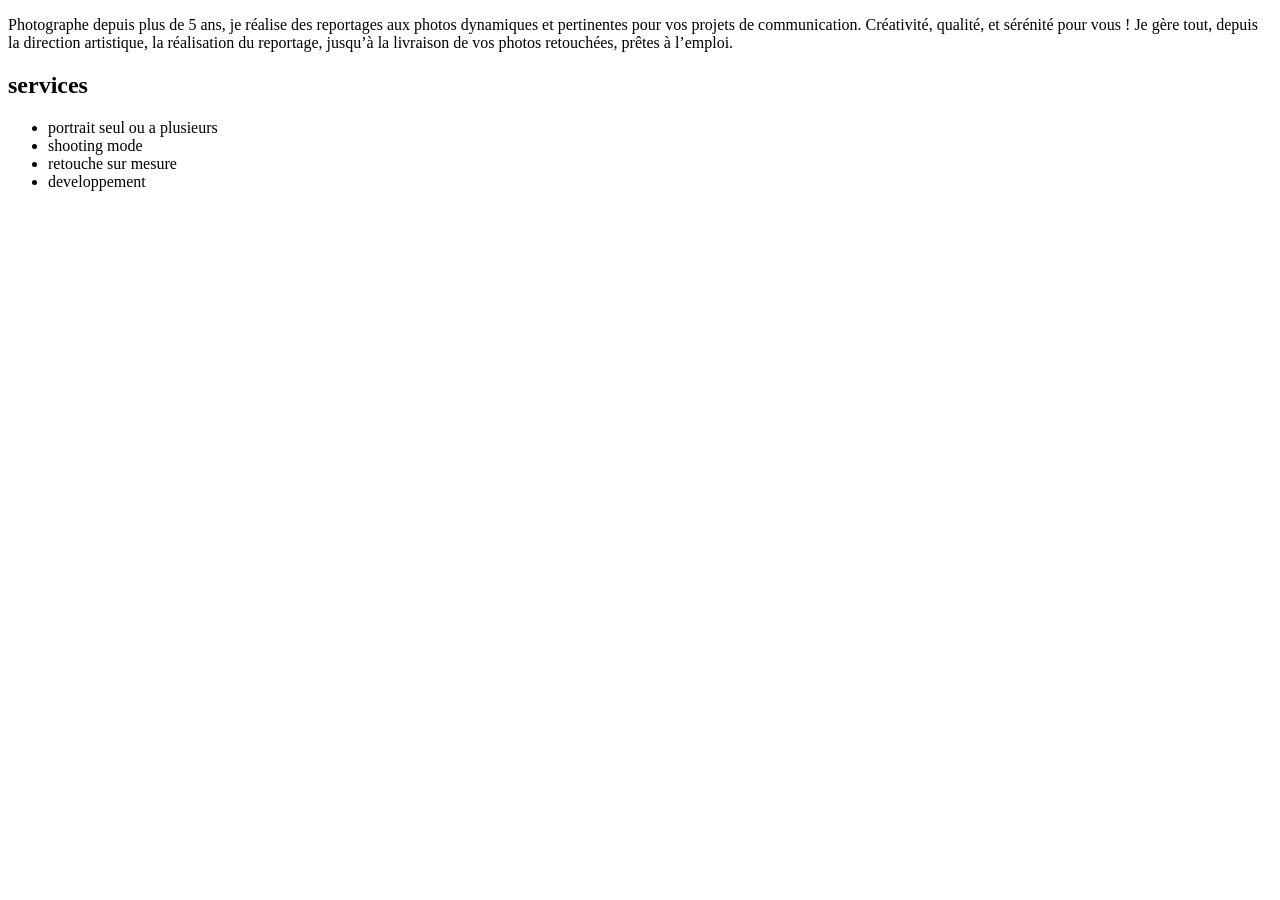
==== a-propos.html @ f68873f7 "creation titre" ====
<!doctype html>
 <html lang="de">

     <head>
        <meta charset="utf-8">
        <title>a propos de bacar said</title>
    </head> 
    <body>
        <p>Photographe depuis plus de 5 ans, je réalise des
reportages aux photos dynamiques et pertinentes pour vos projets de communication.
Créativité, qualité, et sérénité pour vous ! Je gère tout, depuis la direction artistique, la
réalisation du reportage, jusqu’à la livraison de vos photos retouchées, prêtes à
l’emploi.</p>
        <h2> services </h2>

        

         
        <ul>
          <li>portrait seul ou a plusieurs</li>
          <li>shooting mode</li>
         <li> retouche sur mesure </li>
         <li> developpement </li>

        </ul>
        
    
    
          
    </body>
 </html>
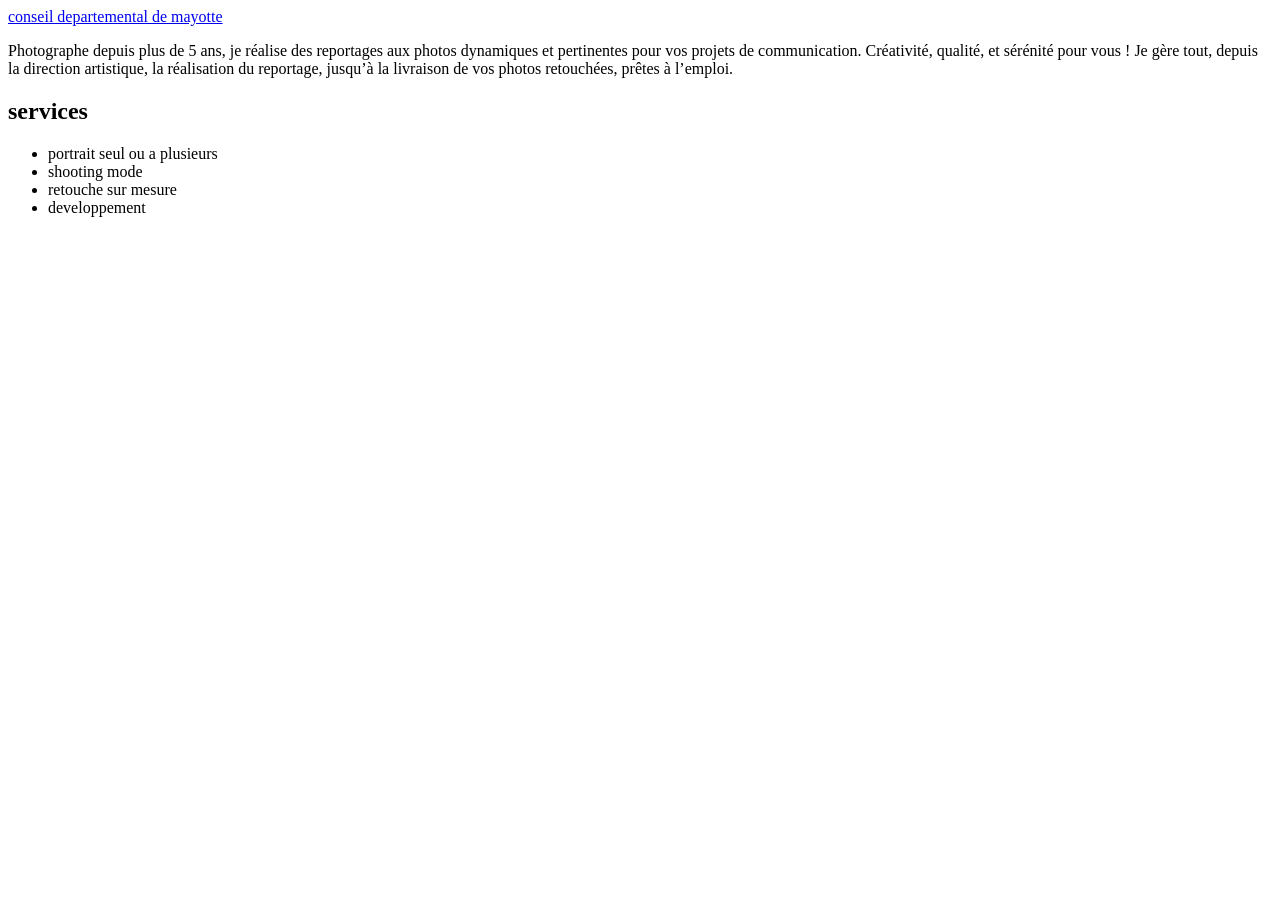
==== commit a7bf4dfa: "ajoute lien" ====
--- a/a-propos.html
+++ b/a-propos.html
@@ -4,6 +4,7 @@
      <head>
         <meta charset="utf-8">
         <title>a propos de bacar said</title>
+        <a href="https://fr.wikipedia.org/wiki/Conseil_d%C3%A9partemental_de_Mayotte">conseil departemental de mayotte</a>
     </head> 
     <body>
         <p>Photographe depuis plus de 5 ans, je réalise des
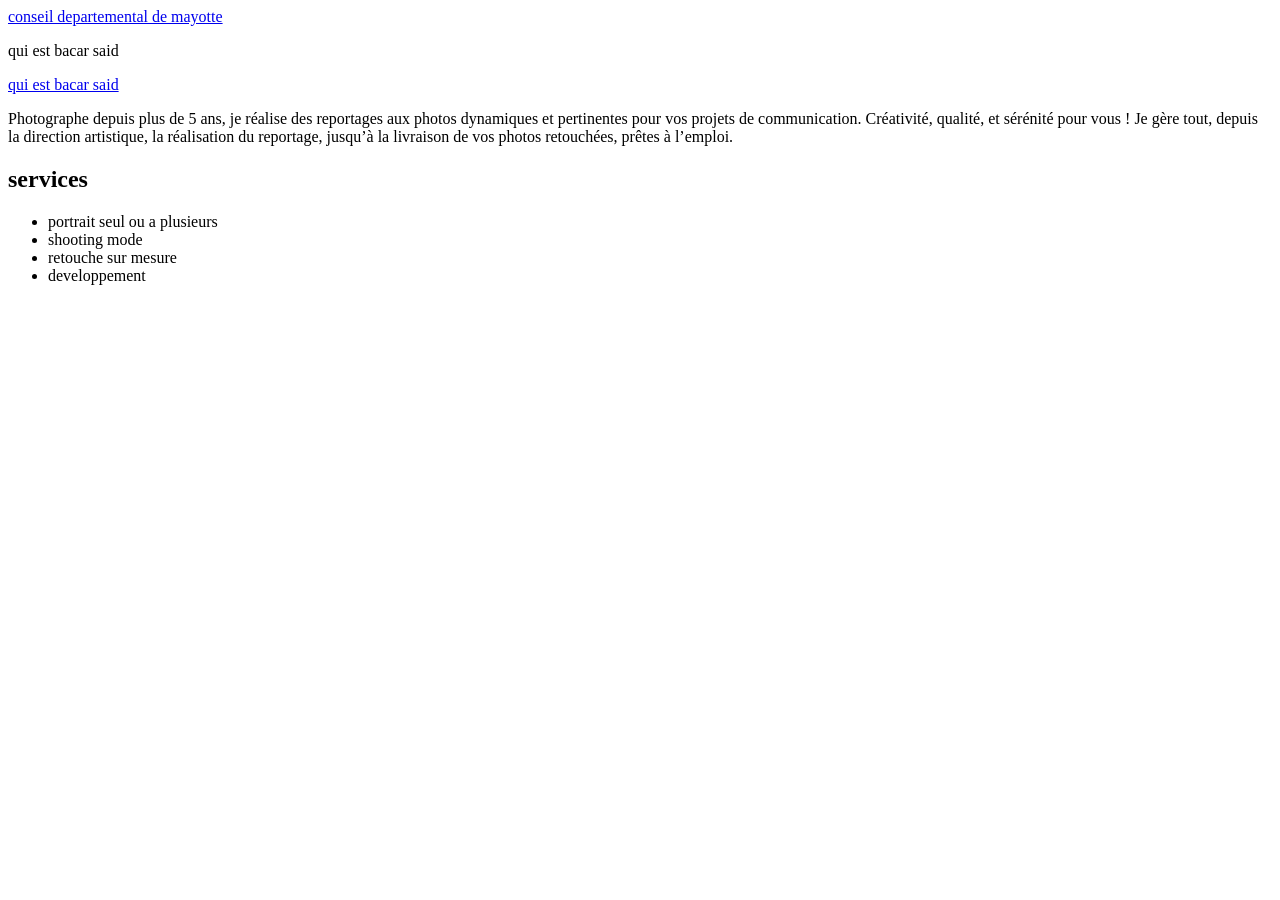
==== commit 8d6864f4: "odification et coloration de texte" ====
--- a/a-propos.html
+++ b/a-propos.html
@@ -4,8 +4,11 @@
      <head>
         <meta charset="utf-8">
         <title>a propos de bacar said</title>
-        <a href="https://fr.wikipedia.org/wiki/Conseil_d%C3%A9partemental_de_Mayotte">conseil departemental de mayotte</a>
-    </head> 
+        <a href="https://fr.wikipedia.org/wiki/Conseil_d%C3%A9partemental_de_Mayotte"target="_blank">conseil departemental de mayotte</a>
+    </head>
+    <p>qui est bacar said</p>
+    <a href="a-propos.html">qui est bacar said</a>
+
     <body>
         <p>Photographe depuis plus de 5 ans, je réalise des
 reportages aux photos dynamiques et pertinentes pour vos projets de communication.
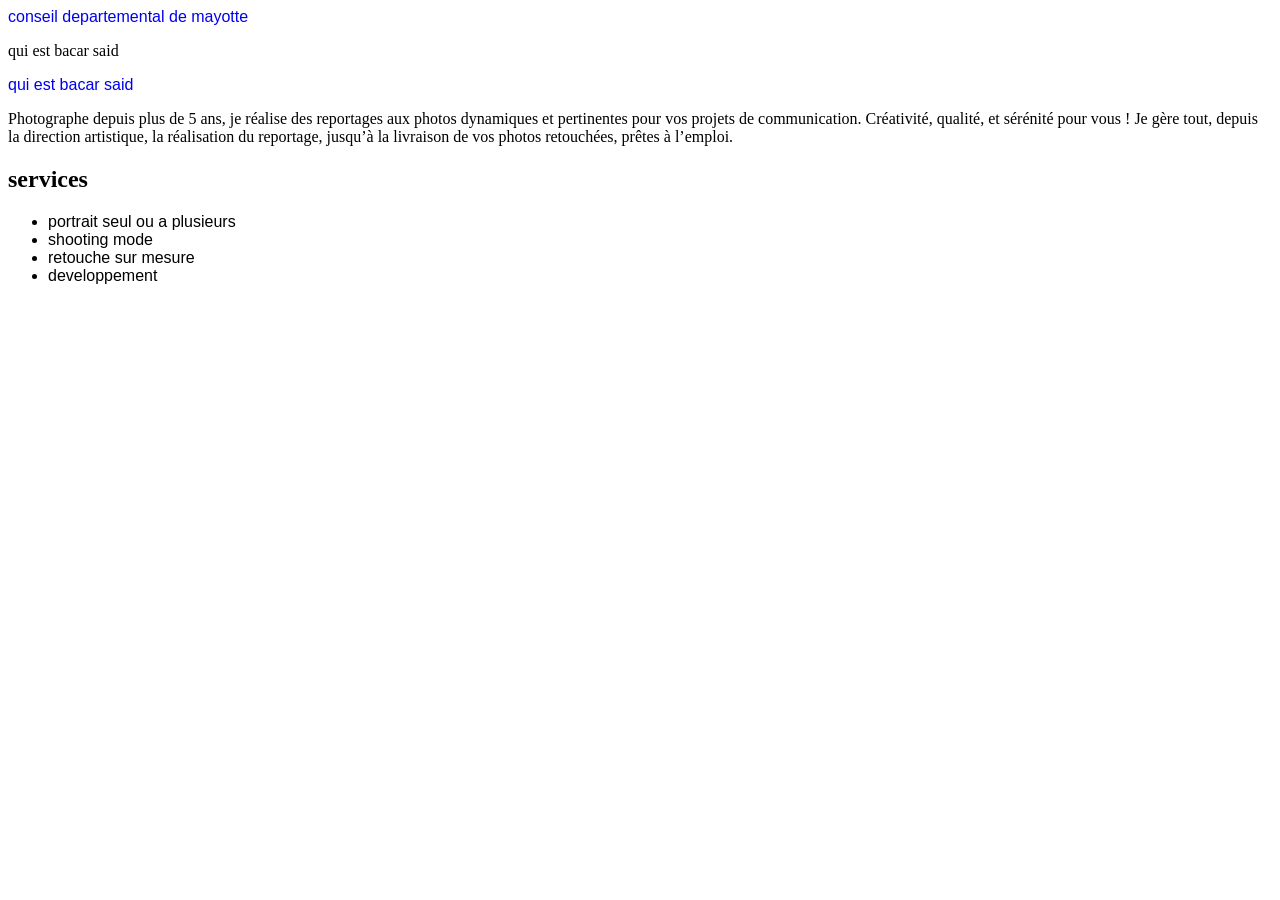
==== commit 84f92ec7: "modification de couleur sur un texte" ====
--- a/a-propos.html
+++ b/a-propos.html
@@ -5,6 +5,7 @@
         <meta charset="utf-8">
         <title>a propos de bacar said</title>
         <a href="https://fr.wikipedia.org/wiki/Conseil_d%C3%A9partemental_de_Mayotte"target="_blank">conseil departemental de mayotte</a>
+        <link rel="stylesheet" href="a-propos.css">
     </head>
     <p>qui est bacar said</p>
     <a href="a-propos.html">qui est bacar said</a>
--- a/a-propos.css
+++ b/a-propos.css
@@ -0,0 +1,24 @@
+h1{
+    font-size: 3.5en;
+    color: #A5B4FC ;
+    font-family: "Monsterrat",sans-serif;
+
+}
+o{
+
+font-size: 1.1em;
+font-family: "Manrope",sans serif;
+
+}
+
+ul,li{
+    font-size: 1em;
+    font-family: "Manrope",sans-serif;
+
+}
+
+a{
+    text-decoration: none;
+    font-size: 1em;
+    font-family: "Manrope",sans-serif;
+}
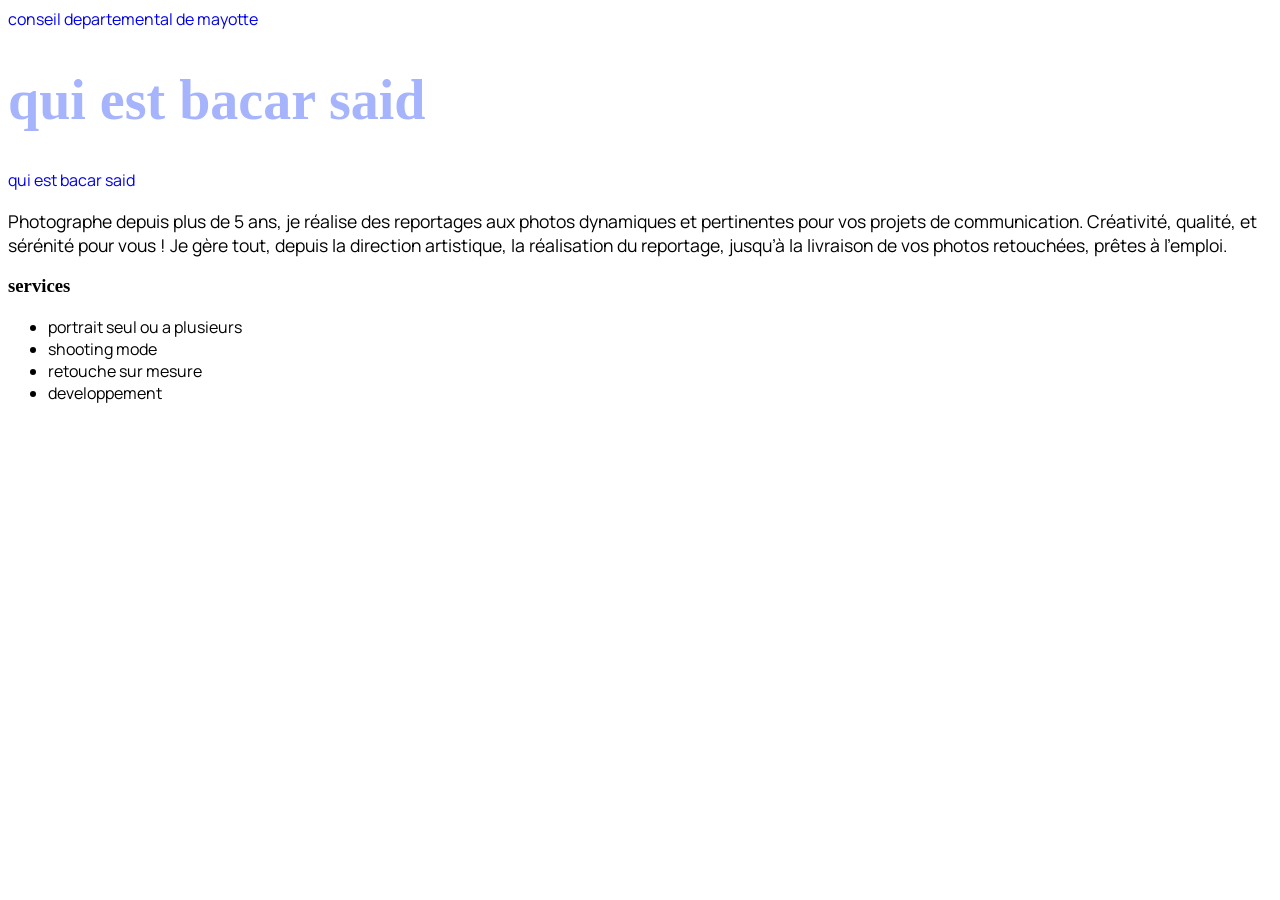
==== commit 6136d47f: "odification de couleur dans un texte" ====
--- a/a-propos.html
+++ b/a-propos.html
@@ -6,17 +6,23 @@
         <title>a propos de bacar said</title>
         <a href="https://fr.wikipedia.org/wiki/Conseil_d%C3%A9partemental_de_Mayotte"target="_blank">conseil departemental de mayotte</a>
         <link rel="stylesheet" href="a-propos.css">
+        <link rel="preconnect" href="https://fonts.googleapis.com">
+        <link rel="preconnect" href="https://fonts.gstatic.com" crossorigin>
+        <link href="https://fonts.googleapis.com/css2?family=Montserrat|Manrope&display=swap" rel="stylesheet">
     </head>
-    <p>qui est bacar said</p>
-    <a href="a-propos.html">qui est bacar said</a>
+    
+    <body>
+        <h1>qui est bacar said</h1>
+        <a href="a-propos.html">qui est bacar said</a>
 
-    <body>
+    
         <p>Photographe depuis plus de 5 ans, je réalise des
-reportages aux photos dynamiques et pertinentes pour vos projets de communication.
-Créativité, qualité, et sérénité pour vous ! Je gère tout, depuis la direction artistique, la
-réalisation du reportage, jusqu’à la livraison de vos photos retouchées, prêtes à
-l’emploi.</p>
-        <h2> services </h2>
+        reportages aux photos dynamiques et pertinentes pour vos projets de communication.
+        Créativité, qualité, et sérénité pour vous ! Je gère tout, depuis la direction artistique, la
+        réalisation du reportage, jusqu’à la livraison de vos photos retouchées, prêtes à
+        l’emploi.
+    </p>
+        <h3> services </h3>
 
         
 
--- a/a-propos.css
+++ b/a-propos.css
@@ -1,24 +1,24 @@
 h1{
-    font-size: 3.5en;
+    font-size: 3.5em;
     color: #A5B4FC ;
-    font-family: "Monsterrat",sans-serif;
+    font-family: "Monsterrat";
 
 }
-o{
+p{
 
 font-size: 1.1em;
-font-family: "Manrope",sans serif;
+font-family: "Manrope";
 
 }
 
 ul,li{
     font-size: 1em;
-    font-family: "Manrope",sans-serif;
+    font-family: "Manrope";
 
 }
 
 a{
     text-decoration: none;
     font-size: 1em;
-    font-family: "Manrope",sans-serif;
+    font-family: "Manrope";
 }
